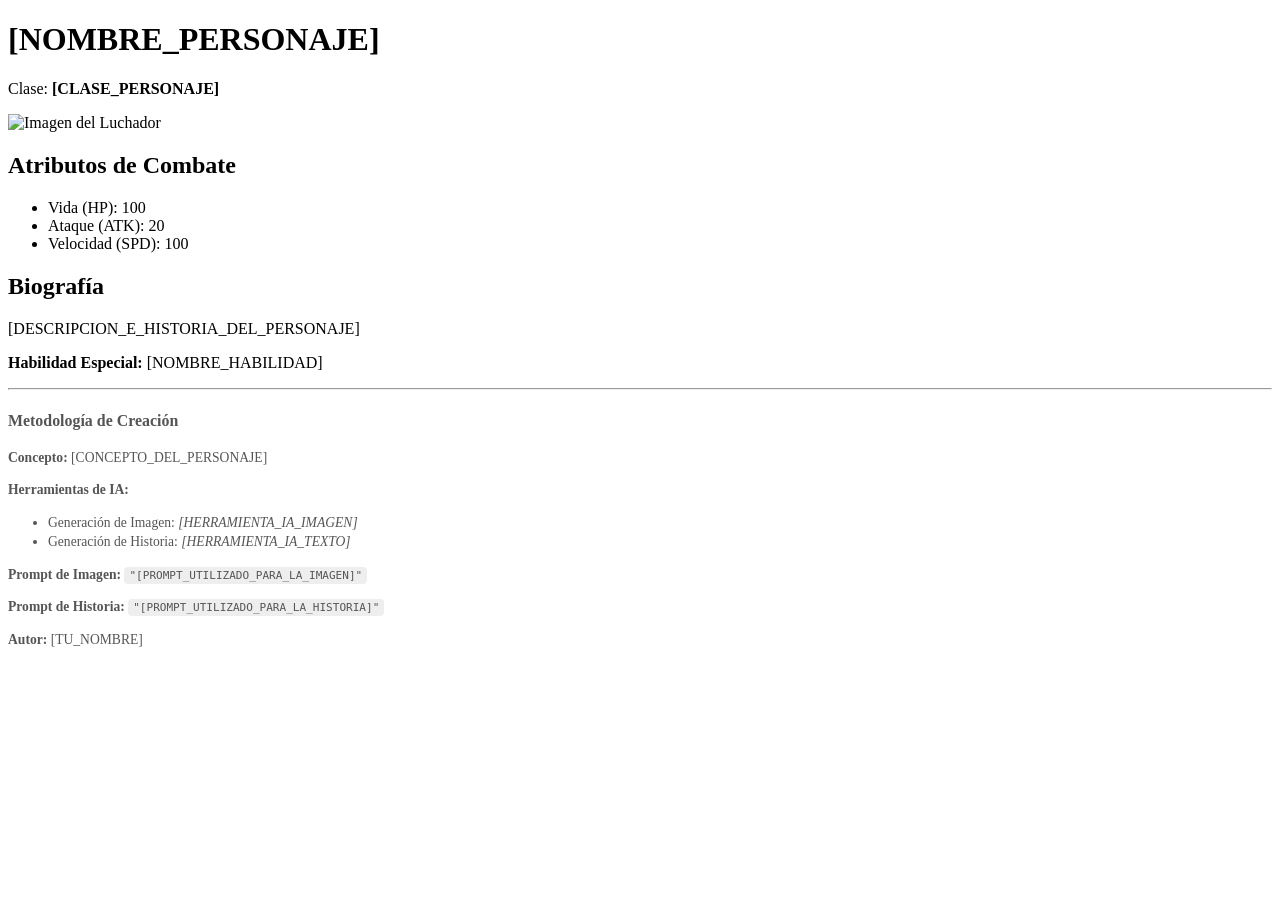
==== plantilla.html @ 93fe08bf "Filtrar registros de personajes para mostrar solo a Linus Torvalds" ====
<!DOCTYPE html>
<html lang="es">

<head>
    <meta charset="UTF-8">
    <meta name="viewport" content="width=device-width, initial-scale=1.0">
    <title>Ficha de Personaje: [NOMBRE_PERSONAJE]</title>
    <link rel="stylesheet" href="assets/css/personajes.css">
</head>

<body>

    <div class="contenedor-ficha">

        <header>
            <h1 id="nombre-luchador">[NOMBRE_PERSONAJE]</h1>
            <p>Clase: <strong id="clase-personaje">[CLASE_PERSONAJE]</strong></p>
        </header>

        <section>
            <img id="imagen-luchador" src="[IMAGEN].jpg" alt="Imagen del Luchador">
        </section>

        <section class="stats">
            <h2>Atributos de Combate</h2>
            <ul>
                <li>Vida (HP): <span id="puntos-vida">100</span></li>
                <li>Ataque (ATK): <span id="puntos-ataque">20</span></li>
                <li>Velocidad (SPD): <span id="puntos-velocidad">100</span></li>
            </ul>
        </section>

        <section>
            <h2>Biografía</h2>
            <p id="historia-personaje">
                [DESCRIPCION_E_HISTORIA_DEL_PERSONAJE]
            </p>

            <p><strong>Habilidad Especial:</strong> <span id="habilidad-nombre">[NOMBRE_HABILIDAD]</span></p>
        </section>

        <hr>

        <footer style="margin-top: 20px; font-size: 0.85em; color: #555; line-height: 1.4;">
            <h3>Metodología de Creación</h3>

            <p><strong>Concepto:</strong> [CONCEPTO_DEL_PERSONAJE]</p>
            <p><strong>Herramientas de IA:</strong></p>
            <ul>
                <li>Generación de Imagen: <em>[HERRAMIENTA_IA_IMAGEN]</em></li>
                <li>Generación de Historia: <em>[HERRAMIENTA_IA_TEXTO]</em></li>
            </ul>

            <p><strong>Prompt de Imagen:</strong>
                <code style="background: #eee; padding: 2px 5px; border-radius: 4px;">
                    "[PROMPT_UTILIZADO_PARA_LA_IMAGEN]"
                </code>
            </p>

            <p><strong>Prompt de Historia:</strong>
                <code style="background: #eee; padding: 2px 5px; border-radius: 4px;">
                    "[PROMPT_UTILIZADO_PARA_LA_HISTORIA]"
                </code>
            </p>

            <p><strong>Autor:</strong> [TU_NOMBRE]</p>
        </footer>

    </div>
</body>

</html>
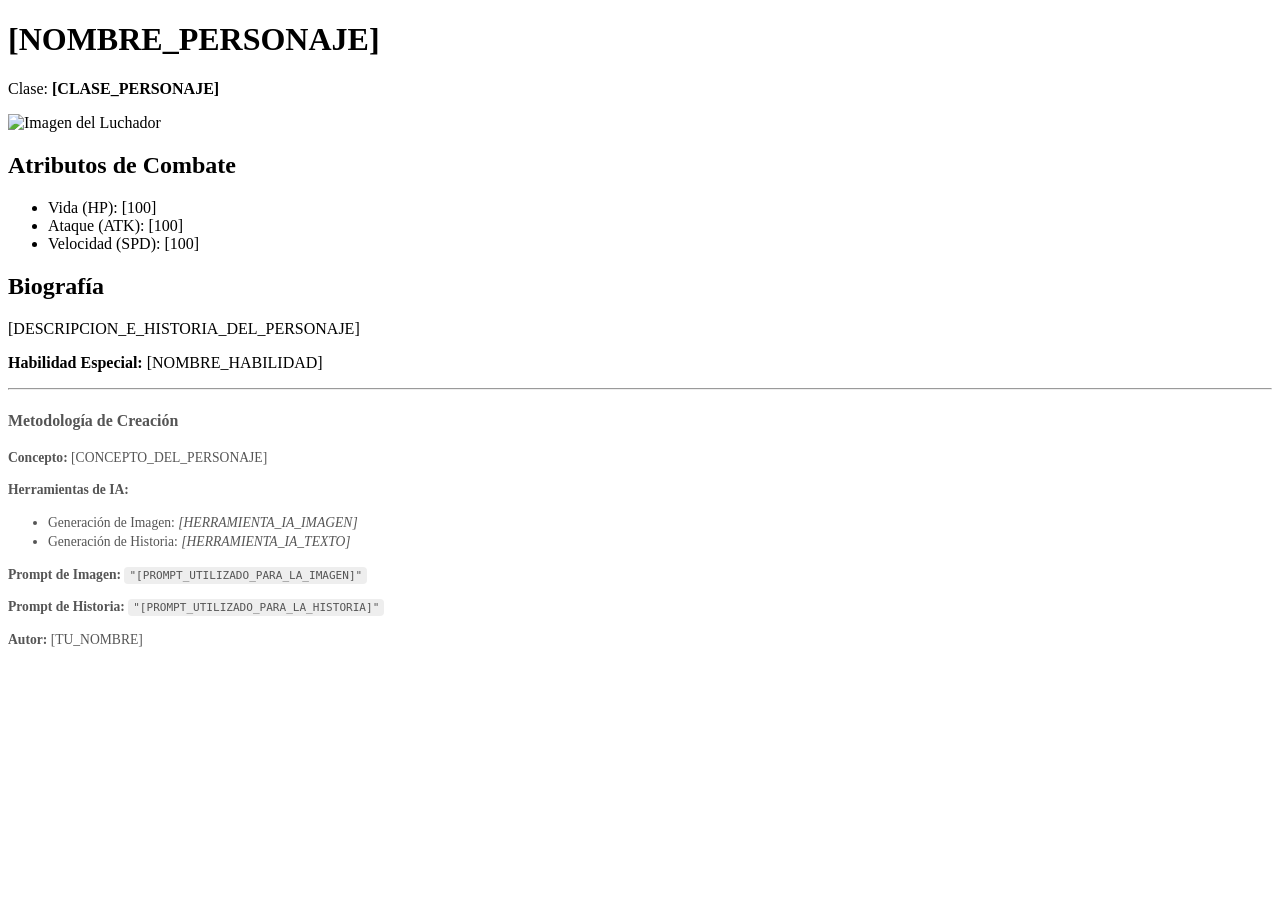
==== commit 8f3b035f: "Actualizada lógica de daño aleatorio y añadidos nuevos temas CSS" ====
--- a/plantilla.html
+++ b/plantilla.html
@@ -24,9 +24,9 @@
         <section class="stats">
             <h2>Atributos de Combate</h2>
             <ul>
-                <li>Vida (HP): <span id="puntos-vida">100</span></li>
-                <li>Ataque (ATK): <span id="puntos-ataque">20</span></li>
-                <li>Velocidad (SPD): <span id="puntos-velocidad">100</span></li>
+                <li>Vida (HP): <span id="puntos-vida">[100]</span></li>
+                <li>Ataque (ATK): <span id="puntos-ataque">[100]</span></li>
+                <li>Velocidad (SPD): <span id="puntos-velocidad">[100]</span></li>
             </ul>
         </section>
 
